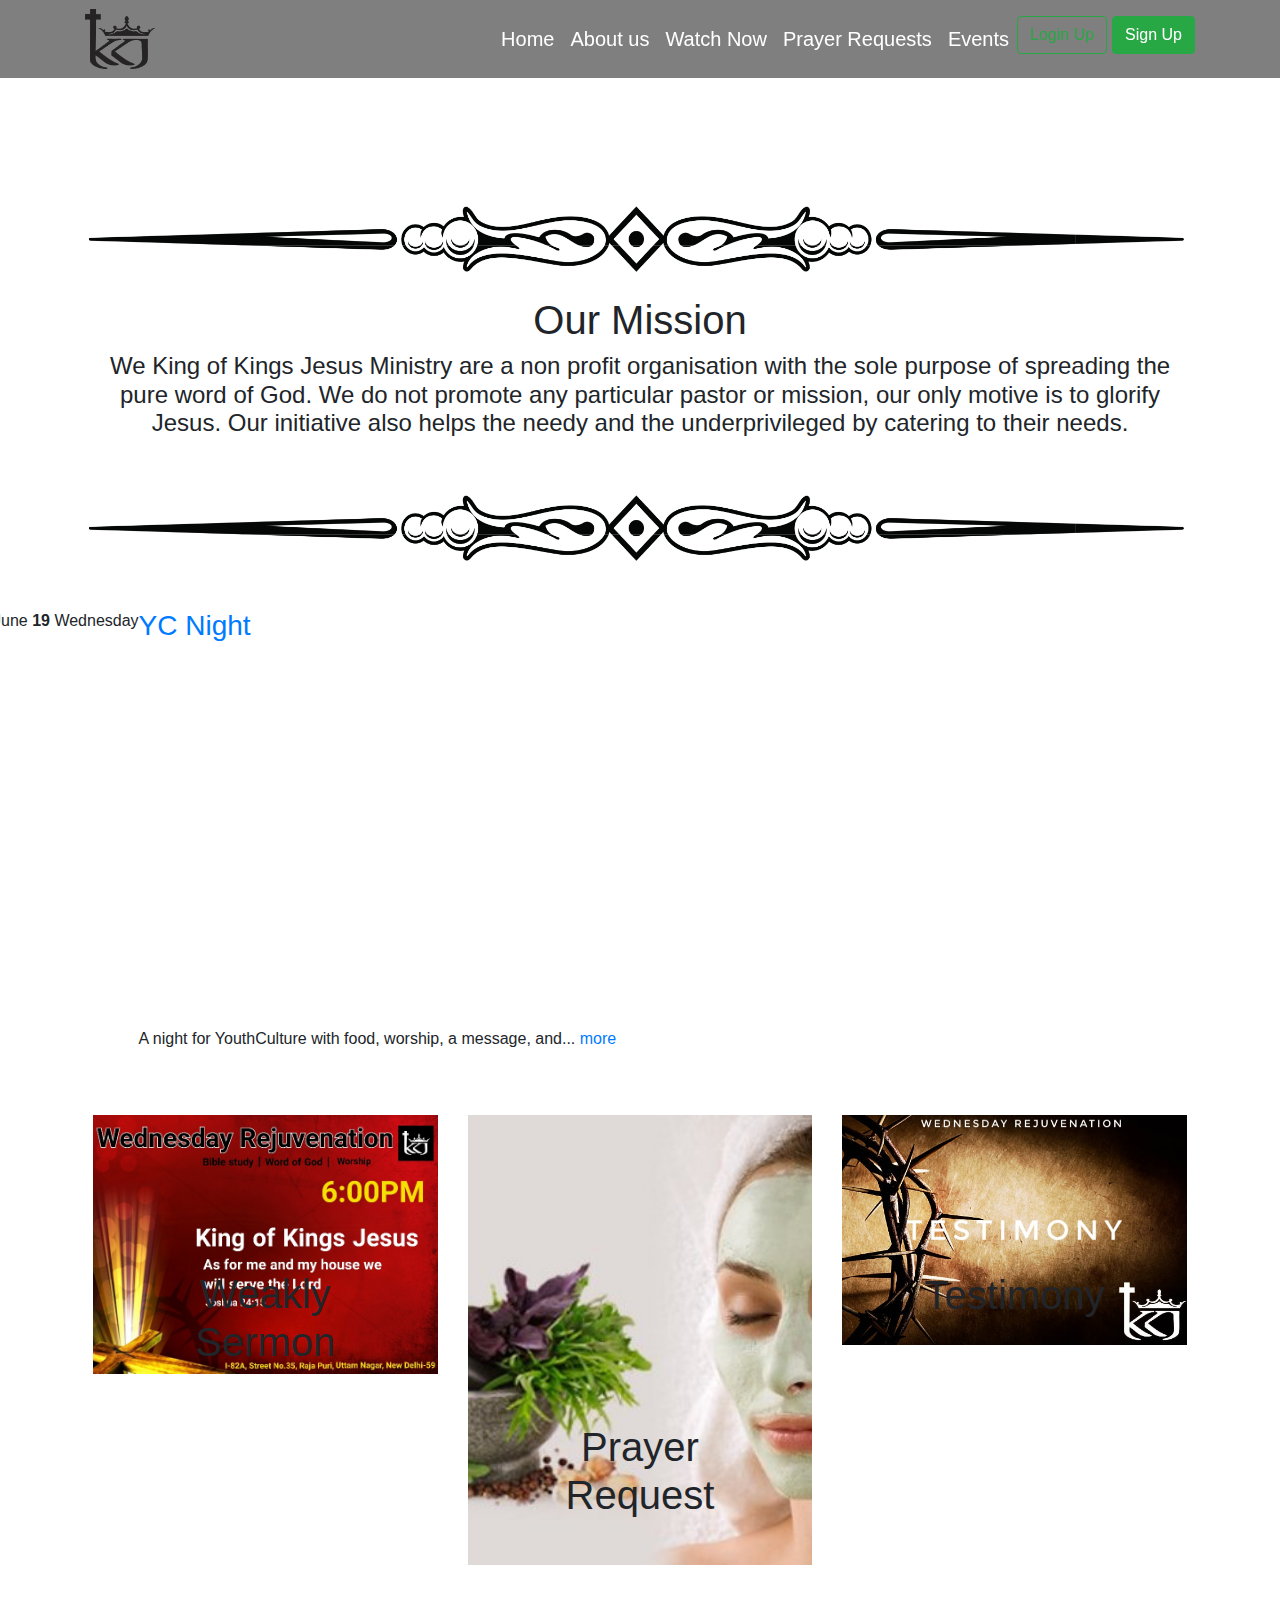
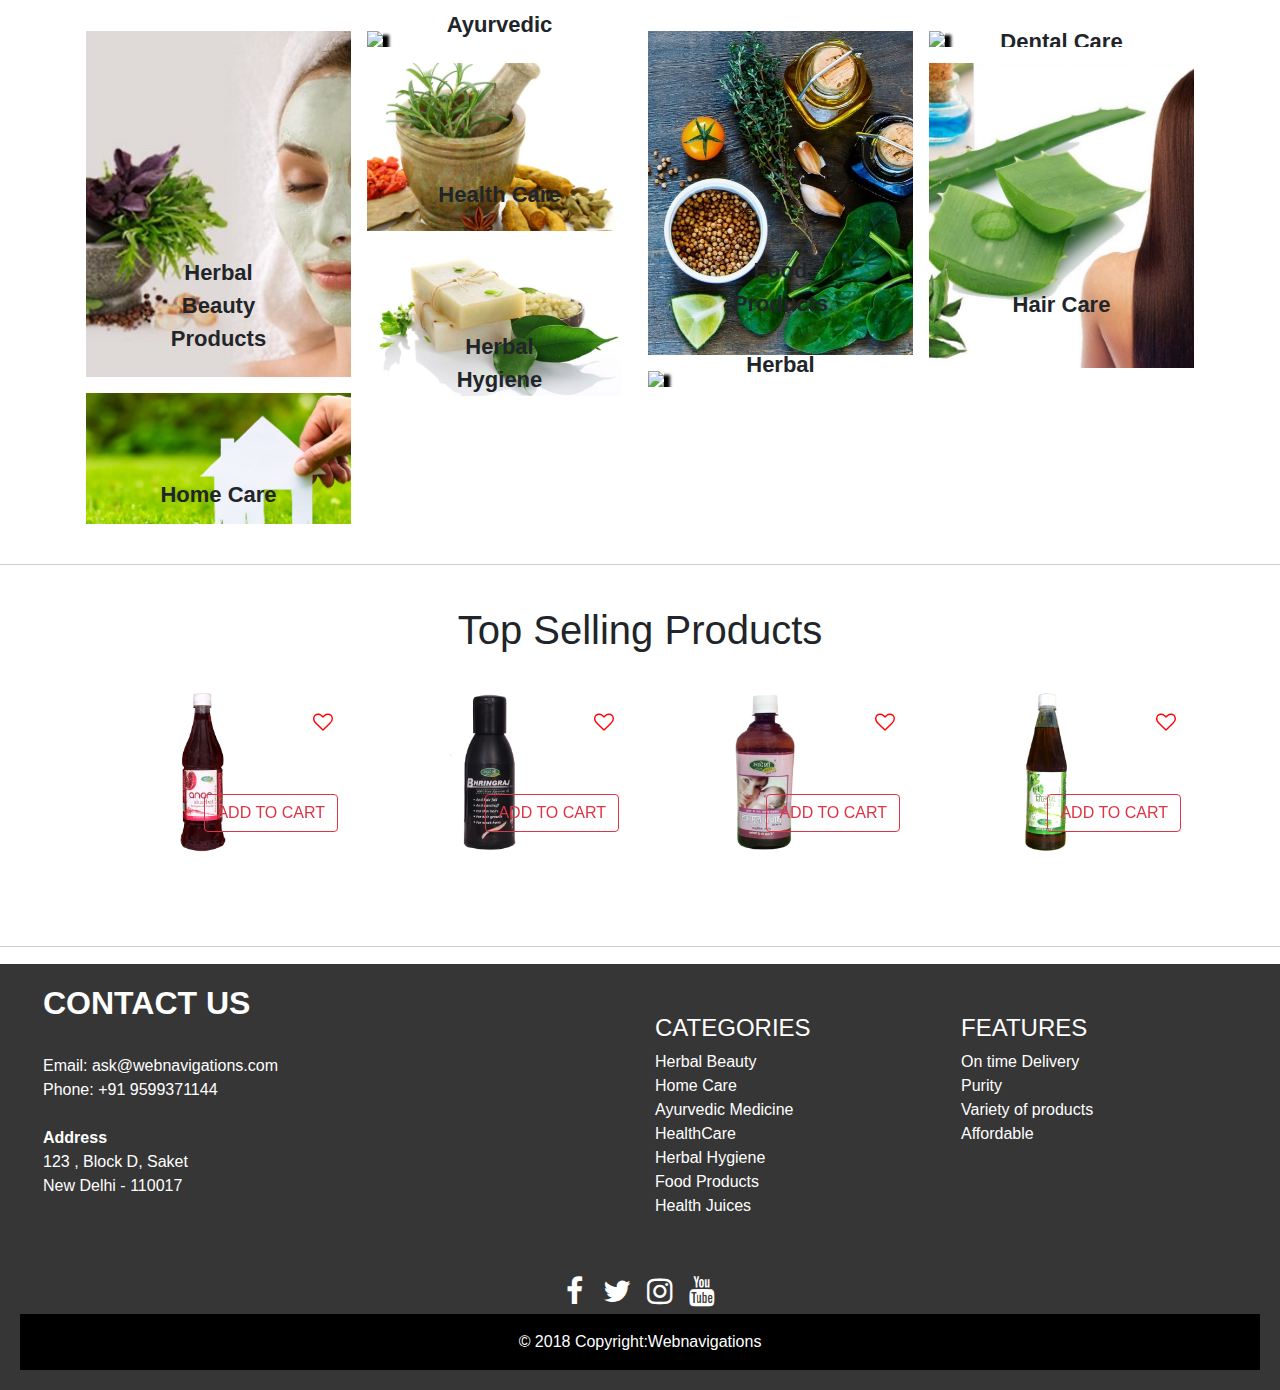
==== KKJhome.html @ 901c7f75 "home page" ====
<!DOCTYPE html>
<html>
<head>
	<title>Welcome</title>
	<!-- <link href="//netdna.bootstrapcdn.com/bootstrap/3.0.0/css/bootstrap.min.css" rel="stylesheet" id="bootstrap-css"> -->
	<!-- <script src="//netdna.bootstrapcdn.com/bootstrap/3.0.0/js/bootstrap.min.js"></script>
	<script src="//code.jquery.com/jquery-1.11.1.min.js"></script> -->


	<link rel="stylesheet" href="https://maxcdn.bootstrapcdn.com/bootstrap/4.0.0/css/bootstrap.min.css">
	<link rel="stylesheet" href="https://maxcdn.bootstrapcdn.com/bootstrap/4.0.0/css/bootstrap-theme.min.css">
	<script src="https://cdnjs.cloudflare.com/ajax/libs/popper.js/1.12.9/umd/popper.min.js"></script>
	<script src="http://code.jquery.com/jquery-3.3.1.js"></script>
	<script src="https://maxcdn.bootstrapcdn.com/bootstrap/4.0.0/js/bootstrap.min.js"></script>
                  


	<!--  <meta name="viewport" content="width=device-width, initial-scale=1"> -->
	<link rel="stylesheet" href="https://cdnjs.cloudflare.com/ajax/libs/font-awesome/4.7.0/css/font-awesome.min.css">

	<link rel="stylesheet" href="KKJhomeStyle.css">
</head>
<body  style="margin:0;">
	<!-- <div id="loader"></div> -->
      		<!-- navbar -->
  <!-- navbar -->
<div class="first-container">
		<nav class="navbar navbar-dark transparent navbar-expand-md  fixed-top navbar-default"  >
 <!-- 	<div class="container">
		 		
		 	
		 	<header>
		 		hiii
		 	</header>
		 </div><br> -->

		 <div class="container"><a class="navbar-brand" href="part.html">  <img src="logo.png" style="height: 60px; width: auto;"></a><button class="navbar-toggler" data-toggle="collapse" data-target="#navcol-1"><span class="sr-only">Toggle navigation</span><span class="navbar-toggler-icon"></span></button>
		 	<div class="collapse navbar-collapse"
		 	id="navcol-1">
		 	<ul class="nav navbar-nav ml-auto">
		 		<li class="nav-item" role="presentation"><a class="nav-link" href="#">Home</a></li>
		 		<li class="nav-item" role="presentation"><a class="nav-link" href="#">About us</a></li>
		 		<li class="nav-item" role="presentation"><a class="nav-link" href="#">Watch Now</a></li>
		 		<li class="nav-item" role="presentation"><a class="nav-link" href="#">Prayer Requests</a></li>
		 		<li class="nav-item" role="presentation"><a class="nav-link" href="#">Events</a></li>
		 		<!-- <li class="dropdown"><a class="dropdown-toggle nav-link" data-toggle="dropdown" aria-expanded="false" href="#" style="font-size: 20px;">Category</a>
		 			<div class="dropdown-menu dropdown-content" role="menu"><a class="dropdown-item" role="presentation" href="#">Personel Care</a><a class="dropdown-item" role="presentation" href="#">Ayurvedic Medicine</a><a class="dropdown-item" role="presentation" href="#">Health Care</a>
		 				<a class="dropdown-item" role="presentation" href="#">Food Products</a>
		 				<a class="dropdown-item" role="presentation" href="#">Herbal Home Care</a>
		 				<a class="dropdown-item" role="presentation" href="#">Juices</a></div>
		 			</li> -->
		 			<li class="nav-item" role="presentation"><button class="btn btn-outline-success">Login Up      	
		 			</button></li>
		 			<li class="nav-item" role="presentation"><button class="btn btn-success" style="margin-left: 5px;">Sign Up      	
		 			</button></li>
		 		</ul>
		 	</div>
		 </div>
		</nav>
		</div>
		
		<!-- navbar end -->
		
		<!-- navbar end -->

		<!-- carousel begin -->
		<!--Carousel Wrapper-->
<div id="video-carousel-example" class="carousel slide carousel-fade" data-ride="carousel">
  <!--Indicators-->
  <ol class="carousel-indicators">
    <li data-target="#video-carousel-example" data-slide-to="0" class="active"></li>
    <li data-target="#video-carousel-example" data-slide-to="1"></li>
    <li data-target="#video-carousel-example" data-slide-to="2"></li>
  </ol>
  <!--/.Indicators-->
  <!--Slides-->
  <div class="carousel-inner" role="listbox">
    <div class="carousel-item active">
      <video class="video-fluid" autoplay loop muted>
        <source src="kkjpic.mp4" type="video/mp4" />
      </video>
    </div>
    <div class="carousel-item">
      <video class="video-fluid" autoplay loop muted>
        <source src="kkjpic2.mp4" type="video/mp4" />
      </video>
    </div>
    <div class="carousel-item">
      <img src="kkjpic3.jpg" alt="Flower" width="100%" height="680px">
    </div>
    <div class="carousel-item">
      <video class="video-fluid" autoplay loop muted>
        <source src="https://mdbootstrap.com/img/video/Agua-natural.mp4" type="video/mp4" />
      </video>
    </div>
  </div>
  <!--/.Slides-->
  <!--Controls-->
  <a class="carousel-control-prev" href="#video-carousel-example" role="button" data-slide="prev">
    <span class="carousel-control-prev-icon" aria-hidden="true"></span>
    <span class="sr-only">Previous</span>
  </a>
  <a class="carousel-control-next" href="#video-carousel-example" role="button" data-slide="next">
    <span class="carousel-control-next-icon" aria-hidden="true"></span>
    <span class="sr-only">Next</span>
  </a>
  <!--/.Controls-->
</div>
<!--Carousel Wrapper-->



<!-- 		<div id="myCarousel" class="carousel carousel-fade" data-ride="carousel">


<div class="carousel-inner" >


	<div class="item active carousel-item">
		<video class="video-fluid" autoplay loop muted>
        <source src="kkjpic.mp4" type="video/mp4" />
      </video>
	</div>

	<div class="item carousel-item">
		<img src="nature.jpg" alt="Chania"  width="100%" height="680px">
	</div>

	<div class="item carousel-item">
		<img src="holycomunion .jpeg" alt="Flower" width="100%" height="680px">
	</div>

</div>

</div> -->

<!-- carousel ends -->
<br><br>
<div>
	<div class="container" ><center>
		<img src="divider.jpg" width="100%">
		<br><br>
		<h1>Our Mission</h1>
		
		<h4>We King of Kings Jesus Ministry are a non profit organisation with the sole purpose of spreading the pure word of God. We do not promote any particular pastor or mission, our only motive is to glorify Jesus. Our initiative also helps the needy and the underprivileged by catering to their needs.</h4>
		<br><br>
		<img src="divider.jpg" width="100%">

		</center>
	</div>
</div>
<br><br>
<div class="title row">
<div class="meta">
June
<strong>19</strong>
<span>Wednesday</span>
</div>
<div class="text">
<h3>
<a href="/calendar/event/5796">
YC Night
<span class="plus"><svg xmlns="http://www.w3.org/2000/svg" viewBox="0 0 53.62 41.4"><title>right-arrow</title><g data-name="Layer 2"><g data-name="Layer 1" fill="none" stroke="#fff" stroke-width="5"><path d="M26.48 1.94l23.16 18.78-23.16 18.73"></path><path d="M0 20.7h49.8" stroke-linejoin="bevel"></path></g></g></svg></span>
</a>
</h3>
<p>A night for YouthCulture with food, worship, a message, and... <a href="/calendar/event/5796">more</a></p>
</div>
</div>

<br><br>
<div>
	<div class="container">
		<div class="row">
			<div class="col-md-4 col-sm-4">
				<div class="container2"> 
				<a href=""><img src="wednesday.jpg" style="width:100%" id="eff"></a>
				<div class="middle"><h1>Weakly Sermon</h1></div></div>
			</div>
			<div class="col-md-4 col-sm-4">
				<div class="container2"> 
				<a href=""><img src="pcare.jpg" style="width:100%" id="eff"></a>
				<div class="middle"><h1>Prayer Request</h1></div></div>
			</div>
			<div class="col-md-4 col-sm-4">
				<div class="container2"> 
				<a href=""><img src="Testimony.jpeg" style="width:100%" id="eff"></a>
				<div class="middle"><h1>Testimony</h1></div></div>
			</div>
			
		</div>
		
	</div>
</div>


<div class="pattern">
<div class="container" >
	

	<div class="row" style="margin-top: 50px;"> 
		<div class="column">
			<div class="container2"> 
				<a href=""><img src="pcare.jpg" style="width:100%" id="eff"></a>
				<div class="middle">Herbal Beauty Products</div></div>
				
				<div class="container2"> 
					<a href=""><img src="homecare.jpg" style="width:100%" id="eff"></a>
					<div class="middle">Home Care</div></div>
     
</div>
<div class="column">
	<div class="container2"> 
		<!-- https://www.thebetterindia.com/wp-content/uploads/2017/12/ayu.jpg -->
		
		<a href=""> <img src="https://s21558.pcdn.co/wp-content/uploads/2015/03/Pesticide-residu-in-herbal-products.jpg" style="width:100%" id="eff"></a>
		<div class="middle font-weight-bold">Ayurvedic Medicines</div></div>
		<div class="container2"> 
			<a href=""> <img src="healthcare.jpg" style="width:100%" id="eff"></a>
			<div class="middle font-weight-bold">Health Care</div></div>
		<div class="container2"> 
			<a href=""> <img src="soap.jpg" style="width:100%" id="eff"></a>
			<div class="middle font-weight-bold">Herbal Hygiene</div></div>
    <!-- <img src="/w3images/wedding.jpg" style="width:100%">
    <img src="/w3images/mountainskies.jpg" style="width:100%">
    <img src="/w3images/rocks.jpg" style="width:100%">
    <img src="/w3images/underwater.jpg" style="width:100%"> -->
</div>  
<div class="column">
	<div class="container2"> 
		<a href=""> <img src="food.jpg" style="width:100%" id="eff"></a>
		<div class="middle">Food Products</div></div>
		<div class="container2"> 
			<a href=""> <img src="http://st1.thehealthsite.com/wp-content/uploads/2017/11/Aloe-vera-benefits.jpg" style="width:100%" id="eff"></a>
			<div class="middle">Herbal Juices</div></div>

</div>
<div class="column">
	<div class="container2"> 
		<a href=""><img src="http://accentwhitening.com.au/wp-content/uploads/2017/10/bigstock-196180546-807x591.jpg" style="width:100%" id="eff"></a>
		<div class="middle">Dental Care</div></div>
		<div class="container2"> 
			<a href=""><img src="haircare.jpg" style="width:100%" id="eff"></a>
			<div class="middle">Hair Care</div></div>
    
</div>
</div>
</div>
</div>

<!-- slider -->
<br><hr><br>
<div class="container">
	<center><h1>Top Selling Products</h1></center>
<div id="myCarousel" class="carousel slide" data-ride="carousel">
	

<!-- Wrapper for slides -->
<div class="carousel-inner" >
	<div class="item active carousel-item">
		<div class="row">
			<div class="col-md-3 col-sm-3">
				<div class="imgg">
				<img src="products/anarjuice.jpg" style="height:200px; width:auto;" id="topsell">
				<div class="middlee">
				<a href="#contact" class="btnn">
                 <i class="fa fa fa-heart-o icon"></i>
                 <i class="fa fa fa-heart icon"></i>
    
                </a>
                </div>
                <div class="btnpos">
                	<button type="button" class="btn btn-outline-danger">ADD TO CART</button>
                </div>
                
				</div>
			</div>
			<div class="col-md-3 col-sm-3">
				<div class="imgg">
				<img src="products/bringrajoil.jpg" style="height:200px; width:auto;" id="topsell">
				<div class="middlee">
				<a href="#contact" class="btnn">
                 <i class="fa fa fa-heart-o icon"></i>
                 <i class="fa fa fa-heart icon"></i>
    
                </a>
                </div>
                <div class="btnpos">
                	<button type="button" class="btn btn-outline-danger">ADD TO CART</button>
                </div>
				</div>
			</div>
			<div class="col-md-3 col-sm-3">
				<div class="imgg">
				<img src="products/dusmool.jpg" style="height:200px; width:auto;" id="topsell">
				<div class="middlee">
				<a href="#contact" class="btnn">
                 <i class="fa fa fa-heart-o icon"></i>
                 <i class="fa fa fa-heart icon"></i>
    
                </a>
                </div>
                <div class="btnpos">
                	<button type="button" class="btn btn-outline-danger">ADD TO CART</button>
                </div>
				</div>
			</div>
			<div class="col-md-3 col-sm-3">
				<div class="imgg">
				<img src="products/giloy.jpg" style="height:200px; width:auto;" id="topsell">
				<div class="middlee">
				<a href="#contact" class="btnn">
                 <i class="fa fa fa-heart-o icon"></i>
                 <i class="fa fa fa-heart icon"></i>
    
                </a>
                </div>
                <div class="btnpos">
                	<button type="button" class="btn btn-outline-danger">ADD TO CART</button>
                </div>
				</div>
			</div>
		</div>
	</div>
		<div class="item carousel-item">
		<div class="row">
			<div class="col-md-3 col-sm-3 boxx">
				<div class="imgg">
				<img src="products/khasjuice.jpg" style="height:200px; width:auto;" id="topsell">
				<div class="middlee">
				<a href="#contact" class="btnn">
                 <i class="fa fa fa-heart-o icon"></i>
                 <i class="fa fa fa-heart icon"></i>
    
                </a>
                </div>
                <div class="btnpos">
                	<button type="button" class="btn btn-outline-danger">ADD TO CART</button>
                </div>
				</div>
			</div>
			<div class="col-md-3 col-sm-3 boxx">
				<div class="imgg">
				<img src="products/neem.jpg" style="height:200px; width:auto;" id="topsell">
				<div class="middlee">
				<a href="#contact" class="btnn">
                 <i class="fa fa fa-heart-o icon"></i>
                 <i class="fa fa fa-heart icon"></i>
    
                </a>
                </div>
                <div class="btnpos">
                	<button type="button" class="btn btn-outline-danger">ADD TO CART</button>
                </div>
				</div>
			</div>
			<div class="col-md-3 col-sm-3">
				<div class="imgg">
				<img src="soap.jpg" style="height:200px; width:auto;" id="topsell">
				<div class="middlee">
				<a href="#contact" class="btnn">
                 <i class="fa fa fa-heart-o icon"></i>
                 <i class="fa fa fa-heart icon"></i>
    
                </a>
                </div>
                <div class="btnpos">
                	<button type="button" class="btn btn-outline-danger">ADD TO CART</button>
                </div>
				</div>
			</div>
			<div class="col-md-3 col-sm-3">
				<div class="imgg">
				<img src="soap.jpg" style="height:200px; width:auto;" id="topsell">
				<div class="middlee">
				<a href="#contact" class="btnn">
                 <i class="fa fa fa-heart-o icon"></i>
                 <i class="fa fa fa-heart icon"></i>
    
                </a>
                </div>
                <div class="btnpos">
                	<button type="button" class="btn btn-outline-danger">ADD TO CART</button>
                </div>
				</div>
			</div>
		</div>
	</div>
</div>
</div>
</div>
<br>
<br>
<hr>

<!-- end slider -->


<!-- Footer -->

<div class="footer">
 
  <div class="container-fluid text-center text-md-left">

      <div class="row">

        <div class="col-md-6 mt-md-0 mt-3">

          <h2 class="text-uppercase"><strong>Contact Us</strong></h2>
          <br>
          <p>Email: ask@webnavigations.com<br>Phone: +91 9599371144<br><br><strong>Address</strong><br>123 , Block D, Saket<br>New Delhi - 110017</p>

        </div>
        <div class="col-md-3 mb-md-0 mb-3">

            <!-- Links -->
            <h4 class="text-uppercase texttt">Categories</h4>

            <ul class="list-unstyled">
              <li>
                <a href="#!">Herbal Beauty</a>
              </li>
              <li>
                <a href="#!">Home Care</a>
              </li>
              <li>
                <a href="#!">Ayurvedic Medicine</a>
              </li>
              <li>
                <a href="#!">HealthCare</a>
              </li>
               <li>
                <a href="#!">Herbal Hygiene</a>
              </li>
               <li>
                <a href="#!">Food Products</a>
              </li>
               <li>
                <a href="#!">Health Juices</a>
              </li>
            </ul>

          </div>
        
          <div class="col-md-3 mb-md-0 mb-3">

            <h4 class="text-uppercase texttt">Features</h4>

            <ul class="list-unstyled">
              <li>
                <a href="#!">On time Delivery</a>
              </li>
              <li>
                <a href="#!">Purity</a>
              </li>
              <li>
                <a href="#!">Variety of products</a>
              </li>
              <li>
                <a href="#!">Affordable</a>
              </li>
             
            </ul>

          </div>
</div>
<center><div class="footer-icons">

          <a href="#"><i class="fa fa-facebook"></i></a>
          <a href="#"><i class="fa fa-twitter"></i></a>
          <a href="#"><i class="fa fa-instagram"></i></a>
          <a href="#"><i class="fa fa-youtube"></i></a>

        </div>
        </center>

</div>
<div class="footer-copyright text-center py-3">© 2018 Copyright:Webnavigations
    </div>
</div>

</div>
<script type="text/javascript">
	$(document).ready(function(){
  $(window).scroll(function(){
  	var scroll = $(window).scrollTop();
	  if (scroll > 300) {
	    $(".navbar-default").css("background" , "rgba(0,0,0,0.6)");
	  }

	  else{
		  $(".navbar-default").css("background" , "rgba(0,0,0,0)");  	
	  }
  })
})
</script>


<!-- <script>
	var myVar;

	function myFunction() {
		myVar = setTimeout(showPage, 300);
	}

	function showPage() {
		document.getElementById("loader").style.display = "none";
		document.getElementById("myDiv").style.display = "block";
	}
</script> -->


</body>
</html>
---- KKJhomeStyle.css ----
body { 
  max-width: 100%; 
  overflow-x: hidden; 

}
.body3{
  background-color: black;
}

@-webkit-keyframes zoom {
  from {
    -webkit-transform: scale(1.5, 1.5);
  }
  to {
    -webkit-transform: scale(1, 1);
  }
}

@keyframes zoom {
  from {
    transform: scale(1.5, 1.5);
  }
  to {
    transform: scale(1, 1);
  }
}

@-webkit-keyframes zoomm {
  from {
    -webkit-transform: scale(1.2, 1.2);
  }
  to {
    -webkit-transform: scale(1, 1);
  }
}

@keyframes zoomm {
  from {
    transform: scale(1.1, 1.1);
  }
  to {
    transform: scale(1, 1);
  }
}

@-webkit-keyframes zooom {
  from {
    -webkit-transform: scale(2, 2);
  }
  to {
    -webkit-transform: scale(1.5, 1.5);
  }
}

@keyframes zooom {
  from {
    transform: scale(2, 2);
  }
  to {
    transform: scale(1.5, 1.5);
  }
}

.first-container{
  height: 100%;
  width: 100%;
}
.whitetext{
  color: rgb(255,255,255);
}
/*.container{
  background-color: black;
}*/
.carousel-inner .item > img {
  -webkit-animation: zoom 5s;
  animation: zoom 5s;
}
.carousel-inner .item > video {
  -webkit-animation: zooom 5s;
  animation: zooom 5s;
}
.navbar-default{
   transition: background-color 0.2s linear;
   height: 78px;
   position: fixed;
}
.solid-nav{
  background-color: black;
  opacity: 0.6;
  transition: background-color 0.2s linear;
}
a.nav-link{
color: white;
font-size: 20px;
}
.navbar-dark .navbar-nav .nav-link {
    color: rgb(255,255,255);
}
.navbar-dark .navbar-nav .nav-link:hover {
    /*color: rgba(255,255,255,0.5);*/
    color: rgba(255,0,0,0.6);
}
@media only screen and (min-height: 400px) {
    .navbar-dark .navbar-nav .nav-link: {
        background-color: lightblue;
    }
}
.dropdown-content {
    display: none;
    position: absolute;
    color:white;
    background-color: rgba(11,156,49,0.5);
    min-width: 160px;
    box-shadow: 0px 8px 16px 0px rgba(0,0,0,0.2);
    /*box-shadow: 0px 8px 16px 0px rgba(0,0,0,0.2);*/
    z-index: 1;
}
.navbar-default:hover{
  background-color: rgba(0,0,0,0.5);
}

/* Links inside the dropdown */
.dropdown-content a {
    color: black;
    padding: 12px 16px;
    text-decoration: none;
    display: block;
}

/* Change color of dropdown links on hover */
.dropdown-content a:hover {
  background-color: #ddd;
  color:#004000 ;
}

/* Show the dropdown menu on hover */
.dropdown:hover .dropdown-content {display: block;}

/* Change the background color of the dropdown button when the dropdown content is shown */
.dropdown:hover .dropbtn {background-color: #3e8e41;}

.carousel.fade {
     opacity: 0.7;
}
.carousel.fade .item {
    transition: opacity ease-out .5s;
    left: 0;
    opacity: 0; /* hide all slides */
    top: 0;
    position: absolute;
    width: 100%;
    display: block;
}
.carousel.fade .item:first-child {
    top: auto;
    opacity: 1; /* show first slide */
    position: relative;
}
.carousel.fade .item.active {
    opacity: 1;
}

.row {
    display: -ms-flexbox; /* IE10 */
    display: flex;
    -ms-flex-wrap: wrap; /* IE10 */
    flex-wrap: wrap;
    padding: 0 8px;
}

/* Create four equal columns that sits next to each other */
.column {
    -ms-flex: 25%; /* IE10 */
    flex: 25%;
    max-width: 25%;
    padding: 0 8px;
}

.column img {
    margin-top: 16px;
    vertical-align: middle;
}

/* Responsive layout - makes a two column-layout instead of four columns */
@media screen and (max-width: 800px) {
    .column {
        -ms-flex: 50%;
        flex: 50%;
        max-width: 50%;
    }
}

/* Responsive layout - makes the two columns stack on top of each other instead of next to each other */
@media screen and (max-width: 600px) {
    .column {
        -ms-flex: 100%;
        flex: 100%;
        max-width: 100%;
    }
}
* {
    box-sizing: border-box;
}

.borderwhite{
   border-width: 10px;
  border-color: rgba(255,255,255,0.7);
}
#eff{
  box-shadow: 3px 7px 3px 3px black;
 

}

#eff:hover{
-webkit-animation: zoomm 2s;
  animation: zoomm 2s; 
  /*background-color: #89CC03;*/
  background-color: rgba(255,0,0,0.5);
  opacity:0.5;
}

/*loader*/
/*#loader {
  position: absolute;
  left: 50%;
  top: 50%;
  z-index: 1;
  width: 150px;
  height: 150px;
  margin: -75px 0 0 -75px;
  border: 16px solid #f3f3f3;
  border-radius: 50%;
  border-top: 16px solid #89CC03;
  width: 120px;
  height: 120px;
  -webkit-animation: spin 2s linear infinite;
  animation: spin 2s linear infinite;
}*/

@-webkit-keyframes spin {
  0% { -webkit-transform: rotate(0deg); }
  100% { -webkit-transform: rotate(360deg); }
}

@keyframes spin {
  0% { transform: rotate(0deg); }
  100% { transform: rotate(360deg); }
}

/* Add animation to "page content" */
.animate-bottom {
  position: relative;
  -webkit-animation-name: animatebottom;
  -webkit-animation-duration: 1s;
  animation-name: animatebottom;
  animation-duration: 1s
}

@-webkit-keyframes animatebottom {
  from { bottom:-100px; opacity:0 } 
  to { bottom:0px; opacity:1 }
}

@keyframes animatebottom { 
  from{ bottom:-100px; opacity:0 } 
  to{ bottom:0; opacity:1 }
}

#myDiv {
  display: none;
  text-align: center;
}
/*loader end*/

.centered {
    position: absolute;
    top: 50%;
    left: 50%;
    transform: translate(-50%, -50%);
}

.middle2{
  position: absolute;
  top: 50%;
}
 .middle {
  transition: .5s ease;
  opacity: 1.8;
  position: absolute;
  top: 80%;
   /*text-shadow:
    -1px -1px 0 #000,
    1px -1px 0 #000,
    -1px 1px 0 #000,
    1px 1px 0 #000;
  */
  left: 50%;
  font-size: 22px ;
  font-weight: 800;
 font-style: bold;
  /*color: #89CC03;*/
  /*color:black;*/
 /* font-family: elephant;
  src: url('/Styles/Fonts/elephant.eot?#') format('eot');*/
  transform: translate(-50%, -50%);
  -ms-transform: translate(-50%, -50%);
  text-align: center;
}
.parallax { 
    /* The image used */
   /* background-image: url("https://c.s-microsoft.com/en-in/CMSImages/Windows_GamesE3_Hero_SeaOfThieves_1920.jpg?version=a7a0db86-c3f8-9fcd-08da-4f4c148ad2cf");
*/
/*background-image: url("https://metrouk2.files.wordpress.com/2017/04/player-unknowns.jpg?quality=80&strip=all&strip=all");
*/
    /* Set a specific height */
    height: 620px;
     text-align: center; 
     width: 110%;

    /* Create the parallax scrolling effect */
    background-attachment: fixed;
    background-position: center;
    background-repeat: no-repeat;
    background-size: cover;
}
.container2{
  position: relative;
  overflow-x: hidden;
  overflow-y: hidden;
  overflow: hidden;
  display: block;
}
.boxx{
  border:5px;
  
}
.container2:hover .middle {
  opacity: 2.8;
}


/*slider*/
#topsell{
  margin:10px;
  padding:20px;
}
#topsell:hover{
  opacity: 0.5;

}
/* Using panels to display blog date */
.panel.date {
    margin: 0px;
    width: 60px;
    text-align: center;
}

.panel.date .month {
    padding: 2px 0px;
    font-weight: 700;
    text-transform: uppercase;
}

.panel.date .day {
    padding: 3px 0px;
    font-weight: 700;
    font-size: 1.5em;
}

hr{
  color: red;
    display: block;
    height: 1px;
    border: 0;
    border-top: 1px solid #ccc;
    margin: 1em 0;
    padding: 0; 
}
/*slider end*/
/*.pattern{
  background-image: url("https://encrypted-tbn0.gstatic.com/images?q=tbn:ANd9GcTHiaj3hX_dsm1_p3AkEE_LHhRA1uLbpMeMIEYtxm-igIIQCPFdhg");
   background-position: center;
    background-repeat: no-repeat;
    background-size: cover;
  
}*/

.btnn .fa-heart,
.btnn:hover .fa-heart-o {
    display: none;
    color:red;
    font-size:20px;
     text-decoration: none; 

}
.btnn:hover .fa-heart {
    display: inline;
    text-decoration: none; 
    color:red;
    font-size:25px;
}
i.fa.fa.fa-heart.icon {
    text-decoration: none;
}
i.fa.fa.fa-heart-o.icon {
    color: red;
    font-size: 20px;
}
/*i.fa.fa.fa-heart-o.icon {
   display: none;
    color:red;
    font-size:40px;
     text-decoration: none; 
}*/
 .middlee {
  transition: .5s ease;
  opacity: 1.8;
  position: absolute;
  top: 25%;
 
  left: 85%;

  transform: translate(-20%, -20%);
  -ms-transform: translate(-20%, -20%);
  text-align: center;
}
.btnpos{
  top: 60%;
  left: 45%;
  border-radius: 10px;
  transition: .5s ease;
  opacity: 1.8;
  position: absolute;
   /* transform: translate(-20%, -20%);
  -ms-transform: translate(-20%, -20%);*/
  text-align: center;
}
.btn-outline-info{
  color:white;
  border-color: white;
  border-radius: 20px;
}

.btn-outline-info{
  border-radius:20px; 
}

.footer {
  padding: 20px;
    left: 0;
    bottom: 0;
    width: 100%;
    background-color: rgba(32,32,32,0.9);
    color: white;
    text-align: center;
}
.texttt{
  margin-top: 30px;

}
.textt{
  margin-top: 55px;

}
.footer-icons{
  margin-top: 40px;
  float: center;

}
.footer-icons a{
  display: inline-block;
  width: 35px;
  height: 35px;
  cursor: pointer;
  background-color:  rgba(0,0,0,0);
  border-radius: 2px;

  font-size: 30px;
  color:  white;
  text-align: center;
  line-height: 35px;

  margin-right: 3px;
  margin-bottom: 5px;
}
.footer-icons a:hover{

  -webkit-animation: zoom 1s;
  animation: zoom 1s; 
  opacity: 0.7;
}

ul.list-unstyled a{
  color: white;
  font-size: 16px;

}
ul.list-unstyled a:hover {
    color: #E16E53;
    text-decoration: none;
}
.footer-copyright{
  background-color: black;

}

/*end footer*/


}
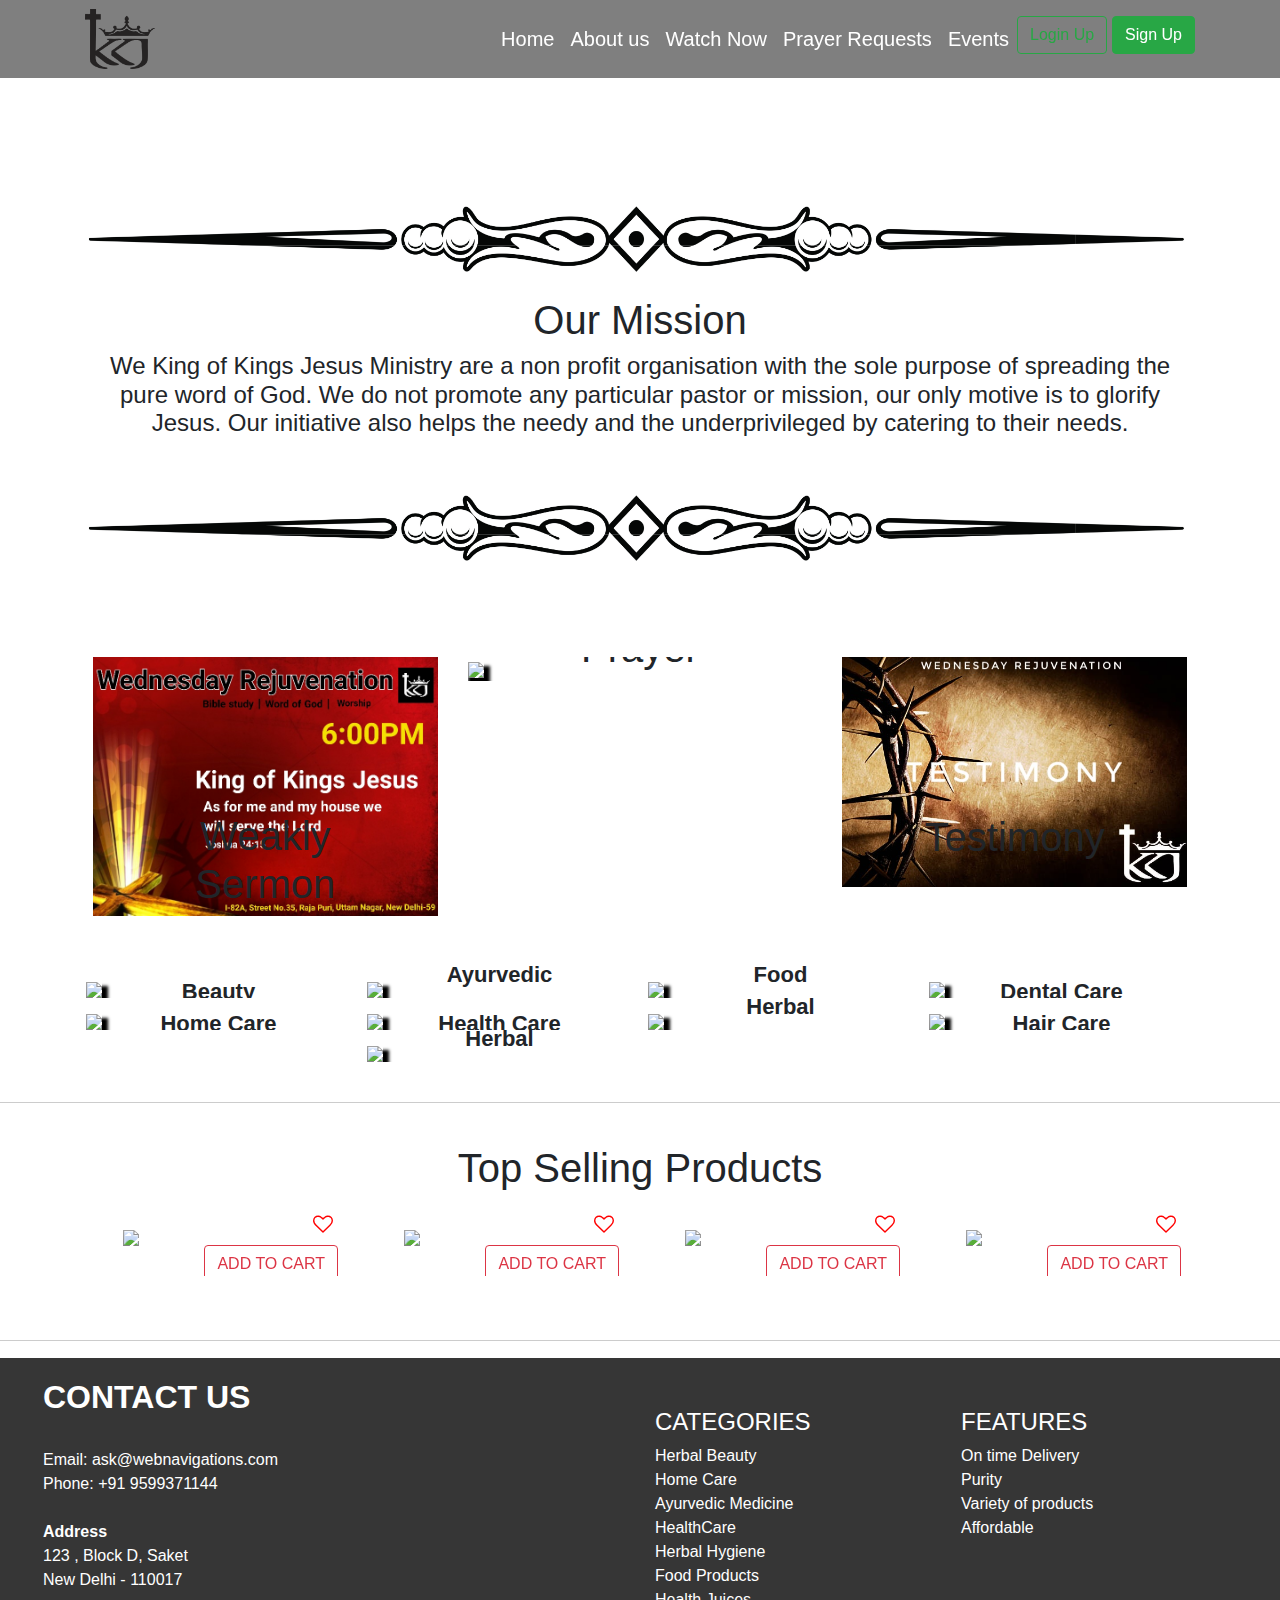
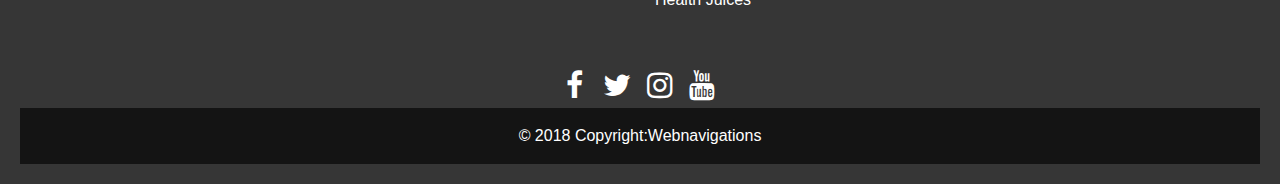
==== commit e6393087: "modification 2" ====
--- a/KKJhome.html
+++ b/KKJhome.html
@@ -150,22 +150,7 @@
 	</div>
 </div>
 <br><br>
-<div class="title row">
-<div class="meta">
-June
-<strong>19</strong>
-<span>Wednesday</span>
-</div>
-<div class="text">
-<h3>
-<a href="/calendar/event/5796">
-YC Night
-<span class="plus"><svg xmlns="http://www.w3.org/2000/svg" viewBox="0 0 53.62 41.4"><title>right-arrow</title><g data-name="Layer 2"><g data-name="Layer 1" fill="none" stroke="#fff" stroke-width="5"><path d="M26.48 1.94l23.16 18.78-23.16 18.73"></path><path d="M0 20.7h49.8" stroke-linejoin="bevel"></path></g></g></svg></span>
-</a>
-</h3>
-<p>A night for YouthCulture with food, worship, a message, and... <a href="/calendar/event/5796">more</a></p>
-</div>
-</div>
+
 
 <br><br>
 <div>
--- a/KKJhomeStyle.css
+++ b/KKJhomeStyle.css
@@ -98,7 +98,15 @@
 }
 .navbar-dark .navbar-nav .nav-link:hover {
     /*color: rgba(255,255,255,0.5);*/
-    color: rgba(255,0,0,0.6);
+    /*color: rgba(255,0,0,0.6);*/
+    color:#FF353C;
+}
+.fa-facebook-square .fa-youtube-play{
+  color: rgb(255,255,255);
+}
+.fa-facebook-square .fa-youtube-play:hover{
+  /*color: rgba(255,0,0,0.6);*/
+  color:#FF353C;
 }
 @media only screen and (min-height: 400px) {
     .navbar-dark .navbar-nav .nav-link: {
@@ -218,6 +226,15 @@
   /*background-color: #89CC03;*/
   background-color: rgba(255,0,0,0.5);
   opacity:0.5;
+}
+/*.navicon:hover{
+color:red;
+background-color: rgba(0,0,0,0.2);
+
+}*/
+.navbar-dark .navbar-nav .navicon:hover {
+    /*color: rgba(255,255,255,0.5);*/
+    color: rgba(255,0,0,0.6);
 }
 
 /*loader*/
@@ -377,6 +394,23 @@
     margin: 1em 0;
     padding: 0; 
 }
+.card{
+      background-color: rgba(0,0,0,0.6);
+
+      box-shadow: 0 8px 16px 0 rgba(0,0,0,0.2);
+      padding: 15px;
+      margin-top: 70px;
+      margin-bottom: 70px;
+    }
+.fonttext{
+  /*font-family: Snell Roundhand, cursive;*/
+  
+  font-family: URW Chancery L, cursive;
+}
+.w3-tangerine {
+  font-family: 'Tangerine', serif;
+  
+}
 /*slider end*/
 /*.pattern{
   background-image: url("https://encrypted-tbn0.gstatic.com/images?q=tbn:ANd9GcTHiaj3hX_dsm1_p3AkEE_LHhRA1uLbpMeMIEYtxm-igIIQCPFdhg");
@@ -488,6 +522,7 @@
 
   -webkit-animation: zoom 1s;
   animation: zoom 1s; 
+  color: #FF353C;
   opacity: 0.7;
 }
 
@@ -497,11 +532,20 @@
 
 }
 ul.list-unstyled a:hover {
-    color: #E16E53;
+    color: #FF353C;
     text-decoration: none;
 }
+.footermap{
+  margin:10px; 
+  margin-right:150px;
+  border:10px;
+}
+.footermap:hover{
+  -webkit-animation: zoom 3s;
+  animation: zoom 3s; 
+}
 .footer-copyright{
-  background-color: black;
+  background-color: rgb(20,20,20);
 
 }
 
